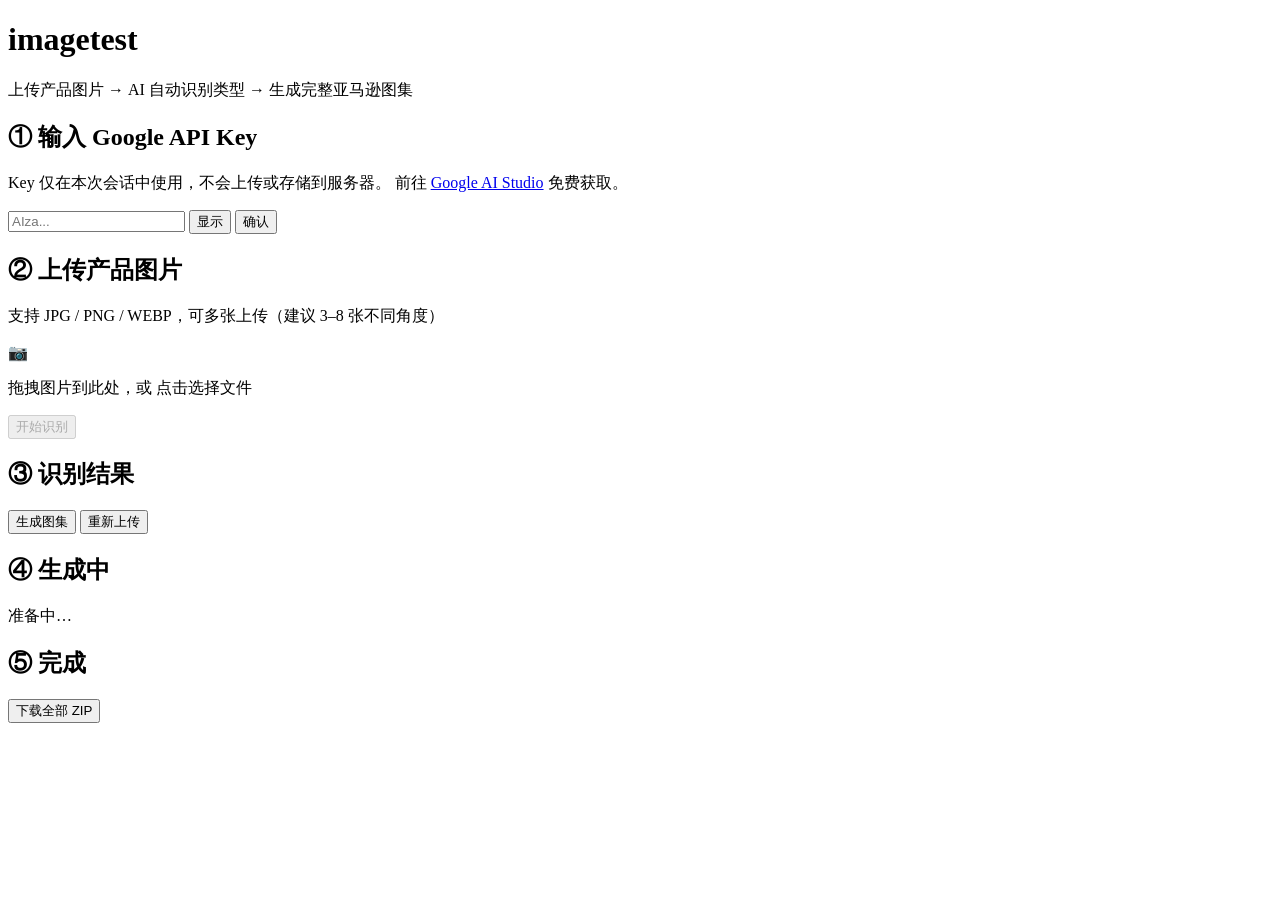
==== apps/imagetest/static/index.html @ 5d37cd07 "Rename project to imagetest Rename apps/amazon-image-auto/ → apps/imagetest/, update display name in" ====
<!DOCTYPE html>
<html lang="zh-CN">
<head>
  <meta charset="UTF-8" />
  <meta name="viewport" content="width=device-width, initial-scale=1.0" />
  <title>imagetest</title>
  <link rel="stylesheet" href="/static/style.css" />
</head>
<body>
  <header>
    <div class="header-inner">
      <h1>imagetest</h1>
      <p>上传产品图片 → AI 自动识别类型 → 生成完整亚马逊图集</p>
    </div>
  </header>

  <main>
    <!-- ── Step 0: API Key ── -->
    <section id="apikey-section" class="card">
      <h2>① 输入 Google API Key</h2>
      <p class="hint">
        Key 仅在本次会话中使用，不会上传或存储到服务器。
        前往 <a href="https://aistudio.google.com/app/apikey" target="_blank">Google AI Studio</a> 免费获取。
      </p>
      <div class="apikey-row">
        <input
          id="apikey-input"
          type="password"
          placeholder="AIza..."
          autocomplete="off"
          spellcheck="false"
        />
        <button id="apikey-toggle" class="btn btn-secondary" type="button">显示</button>
        <button id="apikey-save" class="btn btn-primary" type="button">确认</button>
      </div>
      <p id="apikey-status" class="apikey-status hidden"></p>
    </section>

    <!-- ── Step 1: Upload ── -->
    <section id="upload-section" class="card locked">
      <h2>② 上传产品图片</h2>
      <p class="hint">支持 JPG / PNG / WEBP，可多张上传（建议 3–8 张不同角度）</p>

      <div id="drop-zone" class="drop-zone">
        <div class="drop-icon">📷</div>
        <p>拖拽图片到此处，或 <label for="file-input" class="file-label">点击选择文件</label></p>
        <input id="file-input" type="file" accept="image/*" multiple hidden />
      </div>

      <div id="preview-grid" class="preview-grid hidden"></div>

      <button id="analyze-btn" class="btn btn-primary" disabled>
        开始识别
      </button>
    </section>

    <!-- ── Step 2: Detection result ── -->
    <section id="detection-section" class="card hidden">
      <h2>③ 识别结果</h2>
      <div id="detection-result" class="detection-result"></div>
      <div class="detection-actions">
        <button id="generate-btn" class="btn btn-primary">生成图集</button>
        <button id="reupload-btn" class="btn btn-secondary">重新上传</button>
      </div>
    </section>

    <!-- ── Step 3: Generation progress ── -->
    <section id="progress-section" class="card hidden">
      <h2>④ 生成中</h2>
      <div class="progress-bar-wrap">
        <div id="progress-bar" class="progress-bar"></div>
      </div>
      <p id="progress-label" class="progress-label">准备中…</p>
      <div id="live-grid" class="result-grid"></div>
    </section>

    <!-- ── Step 4: Results ── -->
    <section id="results-section" class="card hidden">
      <h2>⑤ 完成</h2>
      <div class="results-header">
        <span id="results-count"></span>
        <button id="download-btn" class="btn btn-primary">下载全部 ZIP</button>
      </div>
      <div id="tab-bar" class="tab-bar"></div>
      <div id="result-grid" class="result-grid"></div>
    </section>
  </main>

  <script src="/static/app.js"></script>
</body>
</html>
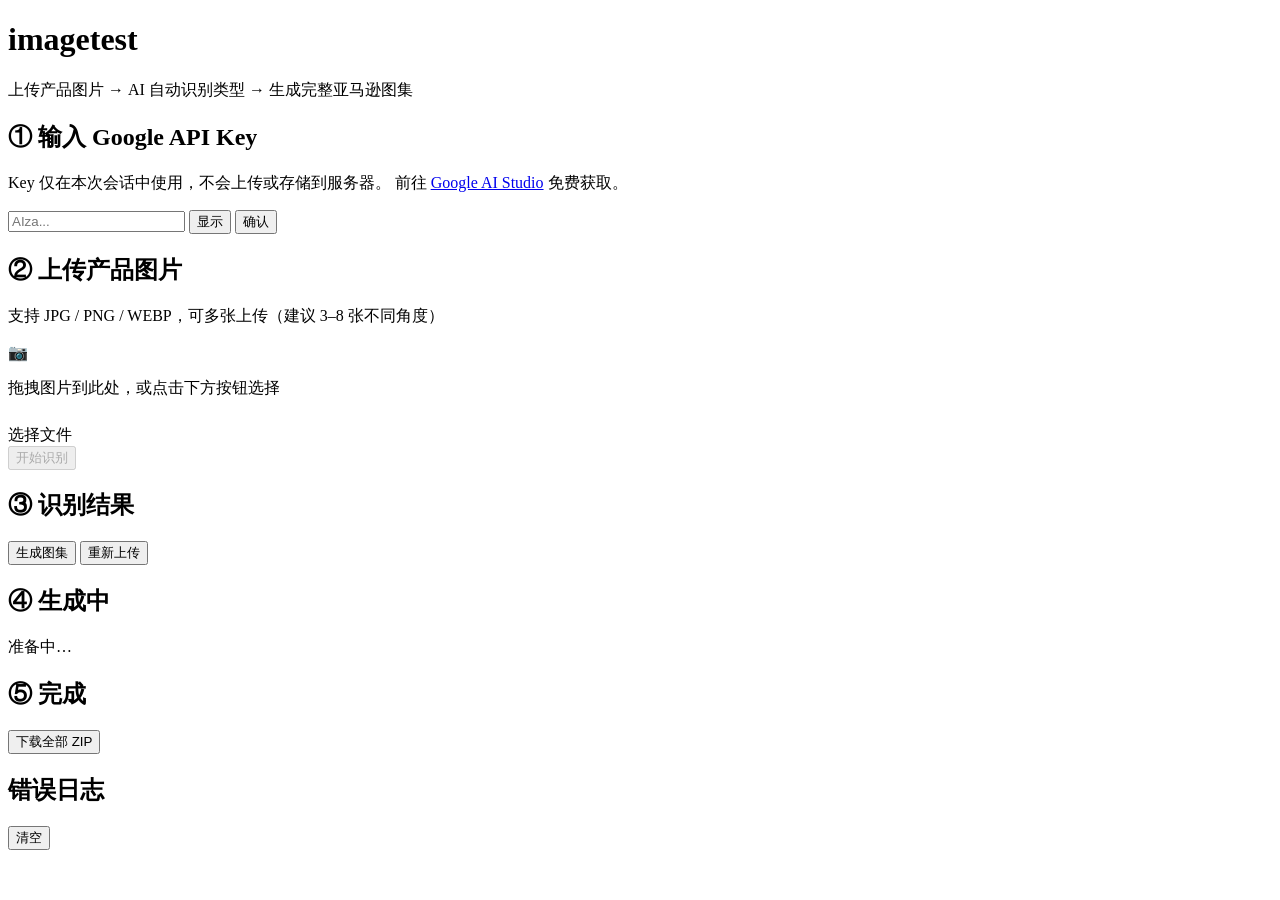
==== commit 3e1d79e6: "Fix upload bug + add error log panel with copy button Upload fix: remove dropZone click handler that" ====
--- a/apps/imagetest/static/index.html
+++ b/apps/imagetest/static/index.html
@@ -43,7 +43,8 @@
 
       <div id="drop-zone" class="drop-zone">
         <div class="drop-icon">📷</div>
-        <p>拖拽图片到此处，或 <label for="file-input" class="file-label">点击选择文件</label></p>
+        <p>拖拽图片到此处，或点击下方按钮选择</p>
+        <label for="file-input" class="btn btn-secondary" style="margin-top:10px;display:inline-flex;">选择文件</label>
         <input id="file-input" type="file" accept="image/*" multiple hidden />
       </div>
 
@@ -86,6 +87,17 @@
     </section>
   </main>
 
+    <!-- ── Error Log ── -->
+    <section id="log-section" class="card hidden">
+      <div class="log-header">
+        <h2>错误日志</h2>
+        <button id="log-clear-btn" class="btn btn-secondary">清空</button>
+      </div>
+      <div id="log-list"></div>
+    </section>
+
+  </main>
+
   <script src="/static/app.js"></script>
 </body>
 </html>
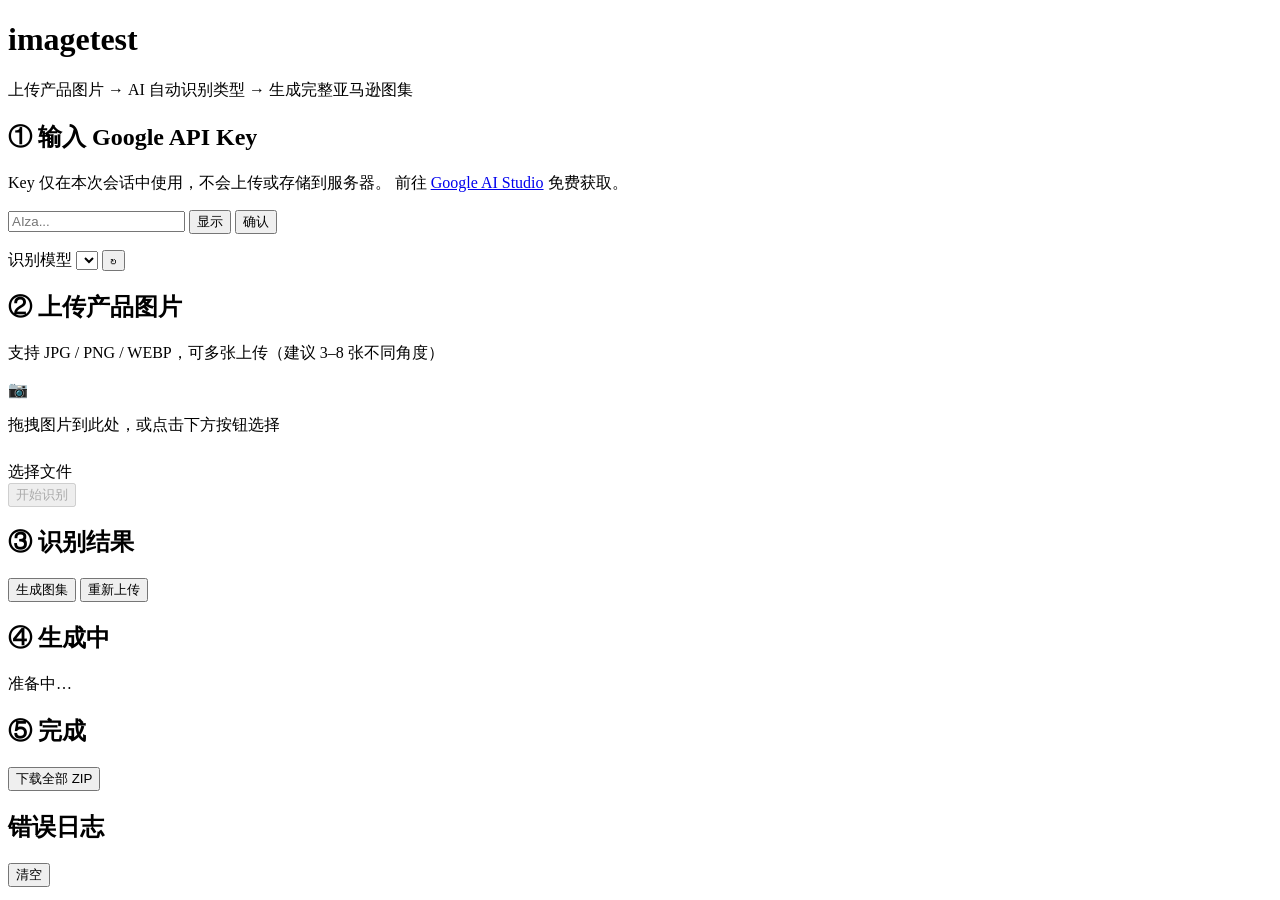
==== commit 26ec0448: "feat: add model selector with live model list from Google API - Add GET /api/models endpoint: fetche" ====
--- a/apps/imagetest/static/index.html
+++ b/apps/imagetest/static/index.html
@@ -34,6 +34,14 @@
         <button id="apikey-save" class="btn btn-primary" type="button">确认</button>
       </div>
       <p id="apikey-status" class="apikey-status hidden"></p>
+
+      <!-- Model selector -->
+      <div id="model-row" class="model-row hidden">
+        <label class="model-label" for="model-select">识别模型</label>
+        <select id="model-select" class="model-select"></select>
+        <button id="model-refresh" class="btn btn-secondary btn-sm" type="button" title="重新获取模型列表">↻</button>
+        <span id="model-status" class="model-status"></span>
+      </div>
     </section>
 
     <!-- ── Step 1: Upload ── -->
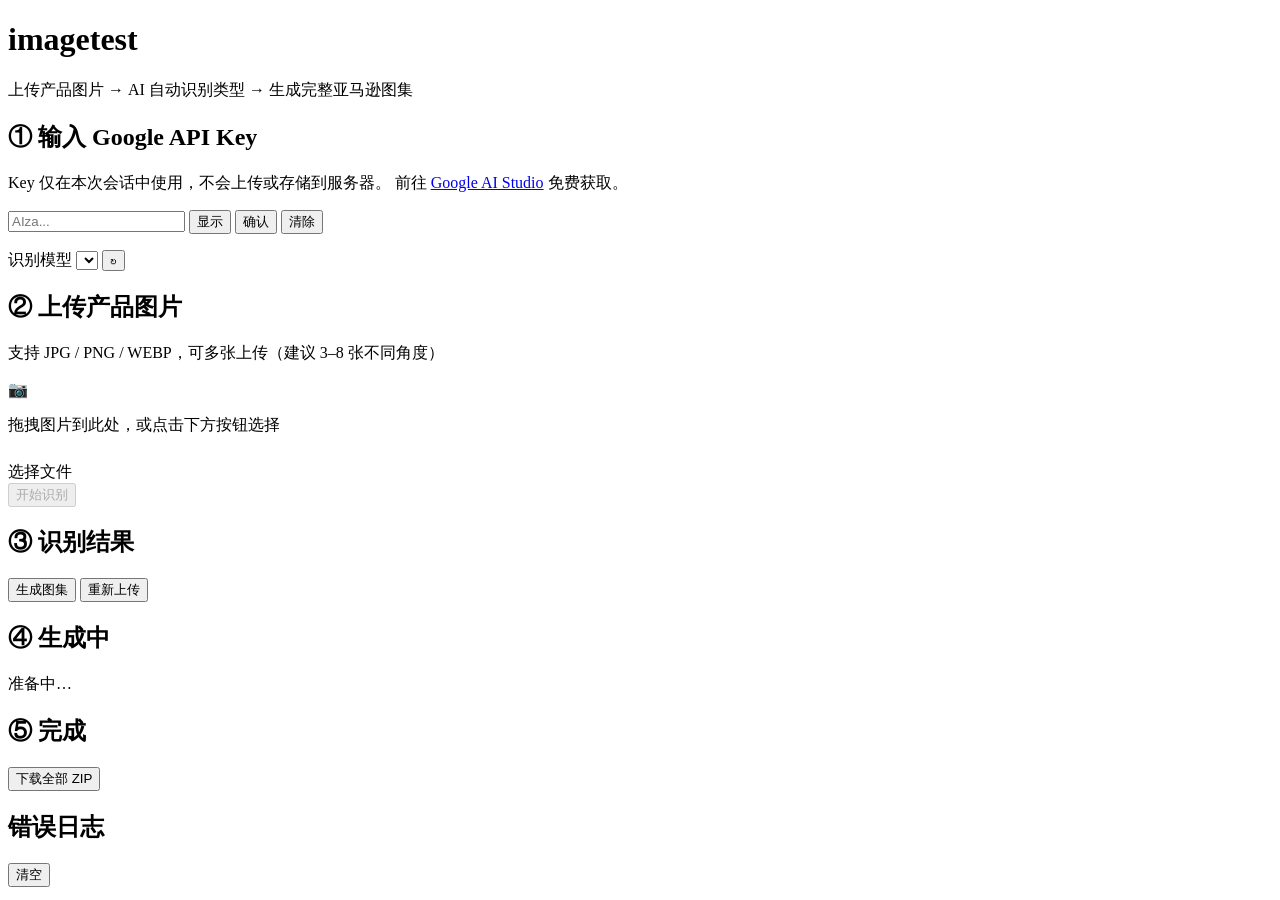
==== commit 0a83caa1: "feat: persist API key and model selection in localStorage - API key saved to localStorage (survives " ====
--- a/apps/imagetest/static/index.html
+++ b/apps/imagetest/static/index.html
@@ -32,6 +32,7 @@
         />
         <button id="apikey-toggle" class="btn btn-secondary" type="button">显示</button>
         <button id="apikey-save" class="btn btn-primary" type="button">确认</button>
+        <button id="apikey-clear" class="btn btn-secondary" type="button" title="清除本地保存的 Key">清除</button>
       </div>
       <p id="apikey-status" class="apikey-status hidden"></p>
 
